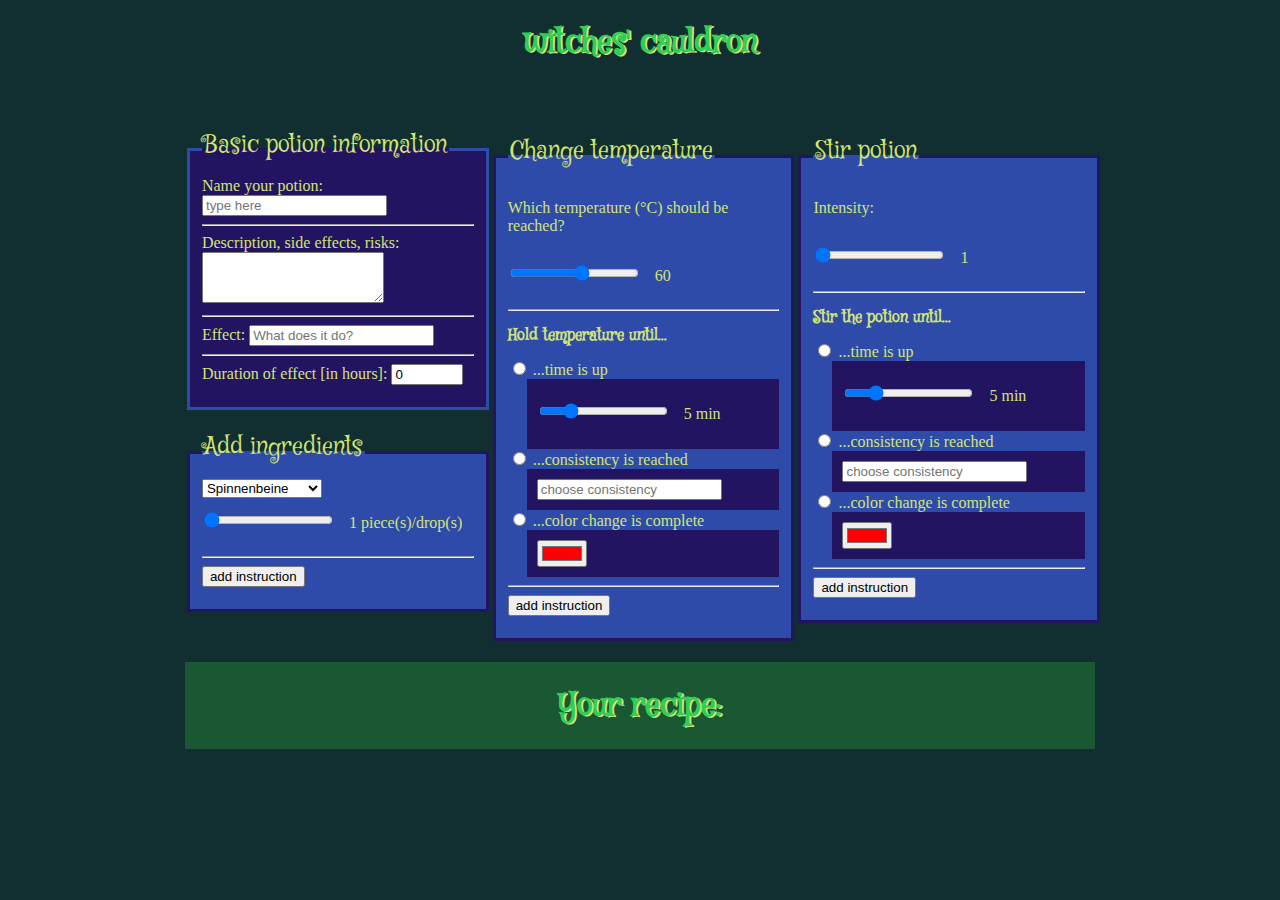
==== Abgabe_L05/hexe.html @ d7cd38c4 "l05" ====
<!DOCTYPE html>
<html lang="en">

<head>
	<meta charset="utf-8" />
	<title>Hexenkessel</title>
    <link rel="stylesheet" href="hexe.css" type="text/css" media="screen" />
    <link href="https://fonts.googleapis.com/css2?family=Reenie+Beanie&display=swap" rel="stylesheet">
    <link href="https://fonts.googleapis.com/css2?family=Mystery+Quest&display=swap" rel="stylesheet">
    <script src="hexe.js" type="text/javascript" charset="utf-8"></script>
    <script src="data.js" type="text/javascript" charset="utf-8"></script>
    <script src="generateContent.js" type="text/javascript" charset="utf-8"></script>
</head>

<body>
    <h1>witches' cauldron</h1>
    <div id="form">
        <fieldset id="fsTrankinfos">
            <legend> Basic potion information </legend>
            Name your potion:
            <input type="text" name="Text" placeholder="type here"/>
            <hr />
            Description, side effects, risks:
            <textarea name="Area" rows="3" placeholder=""></textarea>
            <hr />
            Effect:
            <input type="text" name="DatalistEffect" list="options" placeholder="What does it do?"/>
            <datalist id="options">
                <option value="love potion"> </option>
                <option value="strenght potion"> </option>
                <option value="invisability potion"> </option>
                <option value="silent potion"> </option>
                <option value="truth potion"> </option>
            </datalist>
            <hr />
            Duration of effect [in hours]:
            <input type="number" name="DauerStepper" step="0.5" min="0" max="24" value="0" />
        </fieldset>
        <fieldset id="zutaten">
            <legend> Add ingredients </legend>
            <select name="Select" id="zutatenSelect">
                <option value="spiderlegs" preis="50" einheit="pieces" selected>Spinnenbeine</option>
                <option value="blood" preis="23" einheit="drops">Echsenblut</option>
                <option value="mouse eyes" preis="45" einheit="pieces">Mäuseaugen</option>
                <option value="moon stone powder" preis="78" einheit="grams">Mondsteinpulver</option>
            </select>
            <br />
            <input type="range" name="MengenSlider" min="1" max="50" step="1" value="1" />
            <p id="mengenwert" class="slidervalue">1 piece(s)/drop(s)</p>
            <hr />
            <button id="addZutat">add instruction</button>
        </fieldset>
        <fieldset id="temperatur">
            <legend> Change temperature </legend>
            <p>Which temperature (°C) should be reached?</p>
            <input type="range" name="TemperaturSlider" step="5" min="-20" max="120" value="60" />
            <p id="temperaturwert" class="slidervalue">60</p>
            <hr />
            <div class="endcondition">
                <h2>Hold temperature until...</h2>
                <input type="radio" name="RadiogroupEndcondition" value="endradio1" id="endradio1" />
                <label for="endradio1">...time is up</label>
                <section>
                    <input type="range" name="TempEndconditionDur" min="1" max="20" step="1" value="5" />
                    <p id="TempEndconditionDur" class="slidervalue">5 min</p>
                </section>
                <input type="radio" name="RadiogroupEndcondition" value="endradio2" id="endradio2" >
                <label for="endradio2">...consistency is reached</label>
                <section>
                    <input type="text" name="DatalistConsistencyTemp" id="DatalistConsistencyTemp" list="consistencyoptions" placeholder="choose consistency">
                    <datalist id="consistencyoptions">
                        <option value="slimy"> </option>
                        <option value="liquid"> </option>
                        <option value="rubbery"> </option>
                    </datalist>
                </section>
                <input type="radio" name="RadiogroupEndcondition" value="endradio3" id="endradio3" >
                <label for="endradio3">...color change is complete</label> 
                <section>
                    <input type="color" name="ColorTemp" placeholder="red" id="tempcolor" value="#ff0000">
                </section>
            </div>
            <hr />
            <button id="addTempinstruction">add instruction</button>
        </fieldset>
        <fieldset id="stir">
            <legend> Stir potion </legend>
            <p>Intensity:</p>
            <input type="range" name="intensityslider" min="1" max="5" value="1" step="1" />
            <p id="intensitywert" class="slidervalue">1</p>
            <hr />
            <div class="endcondition">
                <h2>Stir the potion until...</h2>
                <input type="radio" name="RadiogroupEndconditionStir" value="endradio1stir" id="endradio1stir" />
                <label for="endradio1stir">...time is up</label>
                <section>
                    <input type="range" name="StirEndconditionDur" min="1" max="20" step="1" value="5" />
                    <p id="StirEndconditionDur" class="slidervalue">5 min</p>    
                </section>
                <input type="radio" name="RadiogroupEndconditionStir" value="endradio2stir" id="endradio2stir" >
                <label for="endradio2stir">...consistency is reached</label>
                <section>
                    <input type="text" name="DatalistConsistencyStir" id= "DatalistConsistencyStir" list="consistencyoptions" placeholder="choose consistency">
                    <datalist id="consistencyoptionsstir">
                        <option value="slimy"> </option>
                        <option value="liquid"> </option>
                        <option value="rubbery"> </option>
                    </datalist>
                </section>
                <input type="radio" name="RadiogroupEndconditionStir" value="endradio3stir" id="endradio3stir" >
                <label for="endradio3stir">...color change is complete</label>   
                <section>
                    <input type="color" name="ColorStir" placeholder="red" id="stircolor" value="#ff0000">
                </section>
            </div>
            <hr />
            <button id="addStirinstruction">add instruction</button>
        </fieldset>
    </div>
    
    <div id="rezept">
        <h1>Your recipe:</h1>
        <h2 id="trankname"></h2>
        <div id="basisinfos">
            <p id="trankbeschreibung"></p>
            <p id="trankwirkung"></p>
            <p id="trankdauer"></p>    
        </div>
        <div id="anweisungsdiv"></div>
    </div>
</body>

</html>
---- Abgabe_L05/hexe.css ----
body {
    background-color: rgb(17, 46, 48);
}
head {
	display: none;
}


p.slidervalue {
    display: inline-flex;
    clear: right;
    margin-left: 10px;

}
h1 {
	grid-column: span 2;
    text-align: center;
    font-family: 'Mystery Quest', cursive;
    color: #2fce56;
    text-shadow: 2px 1px #d3e475;
}
h2 {
    font-family: 'Mystery Quest', cursive;
    font-size: 1em;
}
#form {
    padding-left: 14%;
    margin-top:5%;
}
legend {
    padding-bottom: .4em;
    font-family: 'Mystery Quest', cursive;
    font-size: 1.5em;
}
fieldset {
    background-color: #2e4baa;
    width: 25%;
    overflow: auto;
    color: #d3e475;
    padding-bottom: 2%;
    margin-bottom:2%;
    float: left;
    border: 3px solid #221461;
}
#fsTrankinfos {
    background-color:#221461;
    border: 3px solid #2e4baa;
}
#zutaten {
    clear: left;
}
#temperatur, #stir {
    margin-top: -18.5em;
}
section {
    padding: 10px;
    margin-left: 7%;
    background-color: #221461;
}
#rezept {
    margin-left:14%;
    width: 72%;
    background-color: #195832;
    display: inline-block;
    color: #d3e475;
    
}
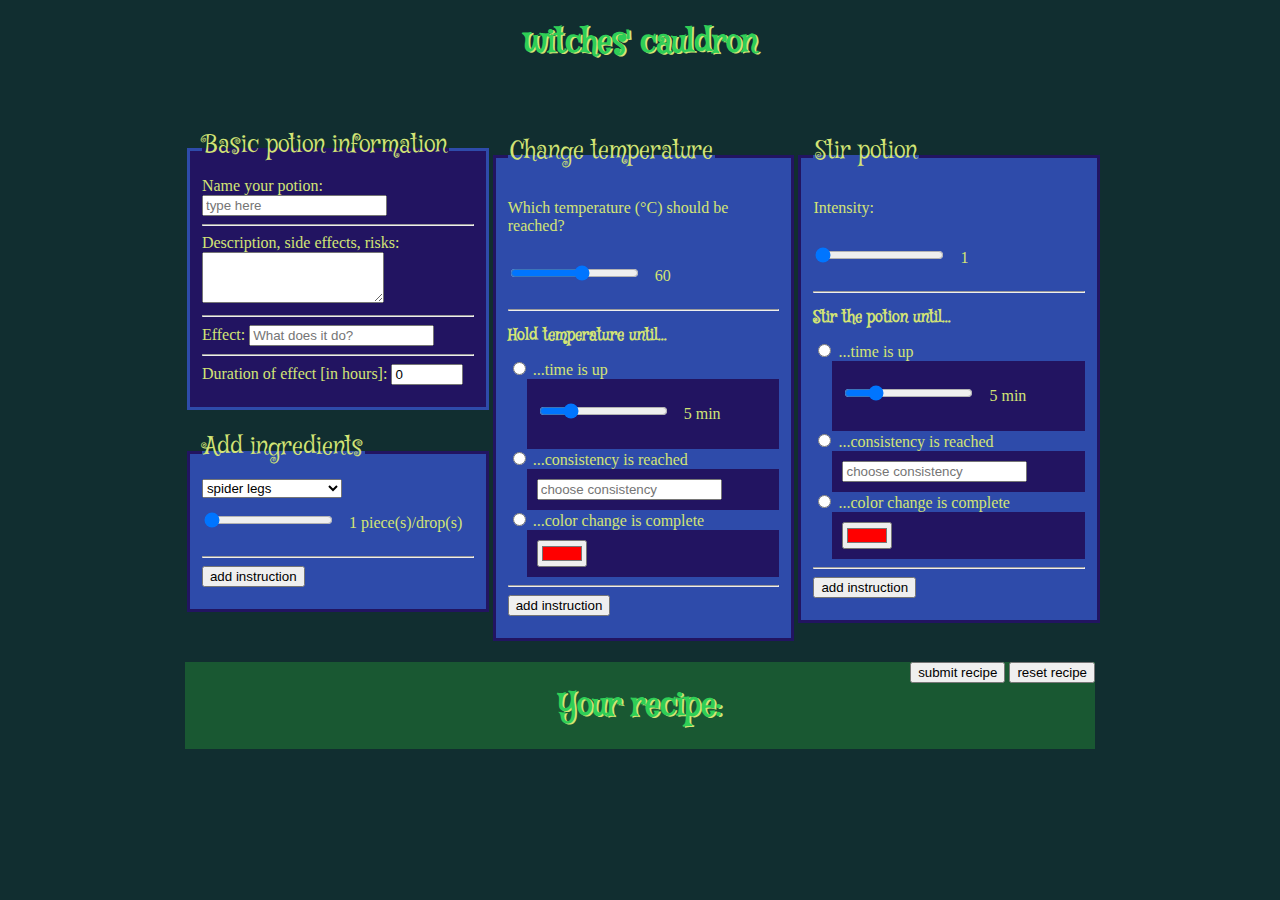
==== commit 52de4776: "l06" ====
--- a/Abgabe_L05/hexe.html
+++ b/Abgabe_L05/hexe.html
@@ -5,7 +5,6 @@
 	<meta charset="utf-8" />
 	<title>Hexenkessel</title>
     <link rel="stylesheet" href="hexe.css" type="text/css" media="screen" />
-    <link href="https://fonts.googleapis.com/css2?family=Reenie+Beanie&display=swap" rel="stylesheet">
     <link href="https://fonts.googleapis.com/css2?family=Mystery+Quest&display=swap" rel="stylesheet">
     <script src="hexe.js" type="text/javascript" charset="utf-8"></script>
     <script src="data.js" type="text/javascript" charset="utf-8"></script>
@@ -14,111 +13,114 @@
 
 <body>
     <h1>witches' cauldron</h1>
-    <div id="form">
-        <fieldset id="fsTrankinfos">
-            <legend> Basic potion information </legend>
-            Name your potion:
-            <input type="text" name="Text" placeholder="type here"/>
-            <hr />
-            Description, side effects, risks:
-            <textarea name="Area" rows="3" placeholder=""></textarea>
-            <hr />
-            Effect:
-            <input type="text" name="DatalistEffect" list="options" placeholder="What does it do?"/>
-            <datalist id="options">
-                <option value="love potion"> </option>
-                <option value="strenght potion"> </option>
-                <option value="invisability potion"> </option>
-                <option value="silent potion"> </option>
-                <option value="truth potion"> </option>
-            </datalist>
-            <hr />
-            Duration of effect [in hours]:
-            <input type="number" name="DauerStepper" step="0.5" min="0" max="24" value="0" />
-        </fieldset>
-        <fieldset id="zutaten">
-            <legend> Add ingredients </legend>
-            <select name="Select" id="zutatenSelect">
-                <option value="spiderlegs" preis="50" einheit="pieces" selected>Spinnenbeine</option>
-                <option value="blood" preis="23" einheit="drops">Echsenblut</option>
-                <option value="mouse eyes" preis="45" einheit="pieces">Mäuseaugen</option>
-                <option value="moon stone powder" preis="78" einheit="grams">Mondsteinpulver</option>
-            </select>
-            <br />
-            <input type="range" name="MengenSlider" min="1" max="50" step="1" value="1" />
-            <p id="mengenwert" class="slidervalue">1 piece(s)/drop(s)</p>
-            <hr />
-            <button id="addZutat">add instruction</button>
-        </fieldset>
-        <fieldset id="temperatur">
-            <legend> Change temperature </legend>
-            <p>Which temperature (°C) should be reached?</p>
-            <input type="range" name="TemperaturSlider" step="5" min="-20" max="120" value="60" />
-            <p id="temperaturwert" class="slidervalue">60</p>
-            <hr />
-            <div class="endcondition">
-                <h2>Hold temperature until...</h2>
-                <input type="radio" name="RadiogroupEndcondition" value="endradio1" id="endradio1" />
-                <label for="endradio1">...time is up</label>
-                <section>
-                    <input type="range" name="TempEndconditionDur" min="1" max="20" step="1" value="5" />
-                    <p id="TempEndconditionDur" class="slidervalue">5 min</p>
-                </section>
-                <input type="radio" name="RadiogroupEndcondition" value="endradio2" id="endradio2" >
-                <label for="endradio2">...consistency is reached</label>
-                <section>
-                    <input type="text" name="DatalistConsistencyTemp" id="DatalistConsistencyTemp" list="consistencyoptions" placeholder="choose consistency">
-                    <datalist id="consistencyoptions">
-                        <option value="slimy"> </option>
-                        <option value="liquid"> </option>
-                        <option value="rubbery"> </option>
-                    </datalist>
-                </section>
-                <input type="radio" name="RadiogroupEndcondition" value="endradio3" id="endradio3" >
-                <label for="endradio3">...color change is complete</label> 
-                <section>
-                    <input type="color" name="ColorTemp" placeholder="red" id="tempcolor" value="#ff0000">
-                </section>
-            </div>
-            <hr />
-            <button id="addTempinstruction">add instruction</button>
-        </fieldset>
-        <fieldset id="stir">
-            <legend> Stir potion </legend>
-            <p>Intensity:</p>
-            <input type="range" name="intensityslider" min="1" max="5" value="1" step="1" />
-            <p id="intensitywert" class="slidervalue">1</p>
-            <hr />
-            <div class="endcondition">
-                <h2>Stir the potion until...</h2>
-                <input type="radio" name="RadiogroupEndconditionStir" value="endradio1stir" id="endradio1stir" />
-                <label for="endradio1stir">...time is up</label>
-                <section>
-                    <input type="range" name="StirEndconditionDur" min="1" max="20" step="1" value="5" />
-                    <p id="StirEndconditionDur" class="slidervalue">5 min</p>    
-                </section>
-                <input type="radio" name="RadiogroupEndconditionStir" value="endradio2stir" id="endradio2stir" >
-                <label for="endradio2stir">...consistency is reached</label>
-                <section>
-                    <input type="text" name="DatalistConsistencyStir" id= "DatalistConsistencyStir" list="consistencyoptions" placeholder="choose consistency">
-                    <datalist id="consistencyoptionsstir">
-                        <option value="slimy"> </option>
-                        <option value="liquid"> </option>
-                        <option value="rubbery"> </option>
-                    </datalist>
-                </section>
-                <input type="radio" name="RadiogroupEndconditionStir" value="endradio3stir" id="endradio3stir" >
-                <label for="endradio3stir">...color change is complete</label>   
-                <section>
-                    <input type="color" name="ColorStir" placeholder="red" id="stircolor" value="#ff0000">
-                </section>
-            </div>
-            <hr />
-            <button id="addStirinstruction">add instruction</button>
-        </fieldset>
-    </div>
+    <form id="form">
+        <div >
+            <fieldset id="fsTrankinfos">
+                <legend> Basic potion information </legend>
+                Name your potion:
+                <input type="text" name="Text" placeholder="type here"/>
+                <hr />
+                Description, side effects, risks:
+                <textarea name="Area" rows="3" placeholder=""></textarea>
+                <hr />
+                Effect:
+                <input type="text" name="DatalistEffect" list="options" placeholder="What does it do?"/>
+                <datalist id="options">
+                    <option value="love potion"> </option>
+                    <option value="strenght potion"> </option>
+                    <option value="invisability potion"> </option>
+                    <option value="silent potion"> </option>
+                    <option value="truth potion"> </option>
+                </datalist> 
+                <hr />
+                Duration of effect [in hours]:
+                <input type="number" name="DauerStepper" step="0.5" min="0" max="24" value="0" />
+            </fieldset>
+            <fieldset id="zutaten">
+                <legend> Add ingredients </legend>
+                <select name="Select" id="zutatenSelect">
+                </select>
+                <br />
+                <input type="range" name="MengenSlider" min="1" max="50" step="1" value="1" />
+                <p id="mengenwert" class="slidervalue">1 piece(s)/drop(s)</p>
+                <hr />
+                <button type=button id="addZutat">add instruction</button>
+            </fieldset>
+            <fieldset id="temperatur">
+                <legend> Change temperature </legend>
+                <p>Which temperature (°C) should be reached?</p>
+                <input type="range" name="TemperaturSlider" step="5" min="-20" max="120" value="60" />
+                <p id="temperaturwert" class="slidervalue">60</p>
+                <hr />
+                <div class="endcondition">
+                    <h2>Hold temperature until...</h2>
+                    <input type="radio" name="RadiogroupEndcondition" value="endradio1" id="endradio1" />
+                    <label for="endradio1">...time is up</label>
+                    <section>
+                        <input type="range" name="TempEndconditionDur" min="1" max="20" step="1" value="5" />
+                        <p id="TempEndconditionDur" class="slidervalue">5 min</p>
+                    </section>
+                    <input type="radio" name="RadiogroupEndcondition" value="endradio2" id="endradio2" >
+                    <label for="endradio2">...consistency is reached</label>
+                    <section>
+                        <input type="text" name="DatalistConsistencyTemp" id="DatalistConsistencyTemp" list="consistencyoptions" placeholder="choose consistency">
+                        <datalist id="consistencyoptions">
+                            <option value="slimy"> </option>
+                            <option value="liquid"> </option>
+                            <option value="rubbery"> </option>
+                        </datalist>
+                    </section>
+                    <input type="radio" name="RadiogroupEndcondition" value="endradio3" id="endradio3" >
+                    <label for="endradio3">...color change is complete</label> 
+                    <section>
+                        <input type="color" name="ColorTemp" placeholder="red" id="tempcolor" value="#ff0000">
+                    </section>
+                </div>
+                <hr />
+                <button type=button id="addTempinstruction">add instruction</button>
+            </fieldset>
+            <fieldset id="stir">
+                <legend> Stir potion </legend>
+                <p>Intensity:</p>
+                <input type="range" name="intensityslider" min="1" max="5" value="1" step="1" />
+                <p id="intensitywert" class="slidervalue">1</p>
+                <hr />
+                <div class="endcondition">
+                    <h2>Stir the potion until...</h2>
+                    <input type="radio" name="RadiogroupEndconditionStir" value="endradio1stir" id="endradio1stir" />
+                    <label for="endradio1stir">...time is up</label>
+                    <section>
+                        <input type="range" name="StirEndconditionDur" min="1" max="20" step="1" value="5" />
+                        <p id="StirEndconditionDur" class="slidervalue">5 min</p>    
+                    </section>
+                    <input type="radio" name="RadiogroupEndconditionStir" value="endradio2stir" id="endradio2stir" >
+                    <label for="endradio2stir">...consistency is reached</label>
+                    <section>
+                        <input type="text" name="DatalistConsistencyStir" id= "DatalistConsistencyStir" list="consistencyoptions" placeholder="choose consistency">
+                        <datalist id="consistencyoptionsstir">
+                            <option value="slimy"> </option>
+                            <option value="liquid"> </option>
+                            <option value="rubbery"> </option>
+                        </datalist>
+                    </section>
+                    <input type="radio" name="RadiogroupEndconditionStir" value="endradio3stir" id="endradio3stir" >
+                    <label for="endradio3stir">...color change is complete</label>   
+                    <section>
+                        <input type="color" name="ColorStir" placeholder="red" id="stircolor" value="#ff0000">
+                    </section>
+                </div>
+                <hr />
+                <button type=button id="addStirinstruction">add instruction</button>
+            </fieldset>
+        </div>
+    </form>
+    
     
     <div id="rezept">
+        <div id="submitDiv">
+            <button type="button" id="submitbutton" form="form">submit recipe</button>
+            <button type="reset" form="form">reset recipe</button>
+        </div>
         <h1>Your recipe:</h1>
         <h2 id="trankname"></h2>
         <div id="basisinfos">
--- a/Abgabe_L05/hexe.css
+++ b/Abgabe_L05/hexe.css
@@ -65,3 +65,9 @@
     color: #d3e475;
     
 }
+button {
+    display: inline-block;
+}
+div #submitDiv{
+    float:right;
+}
